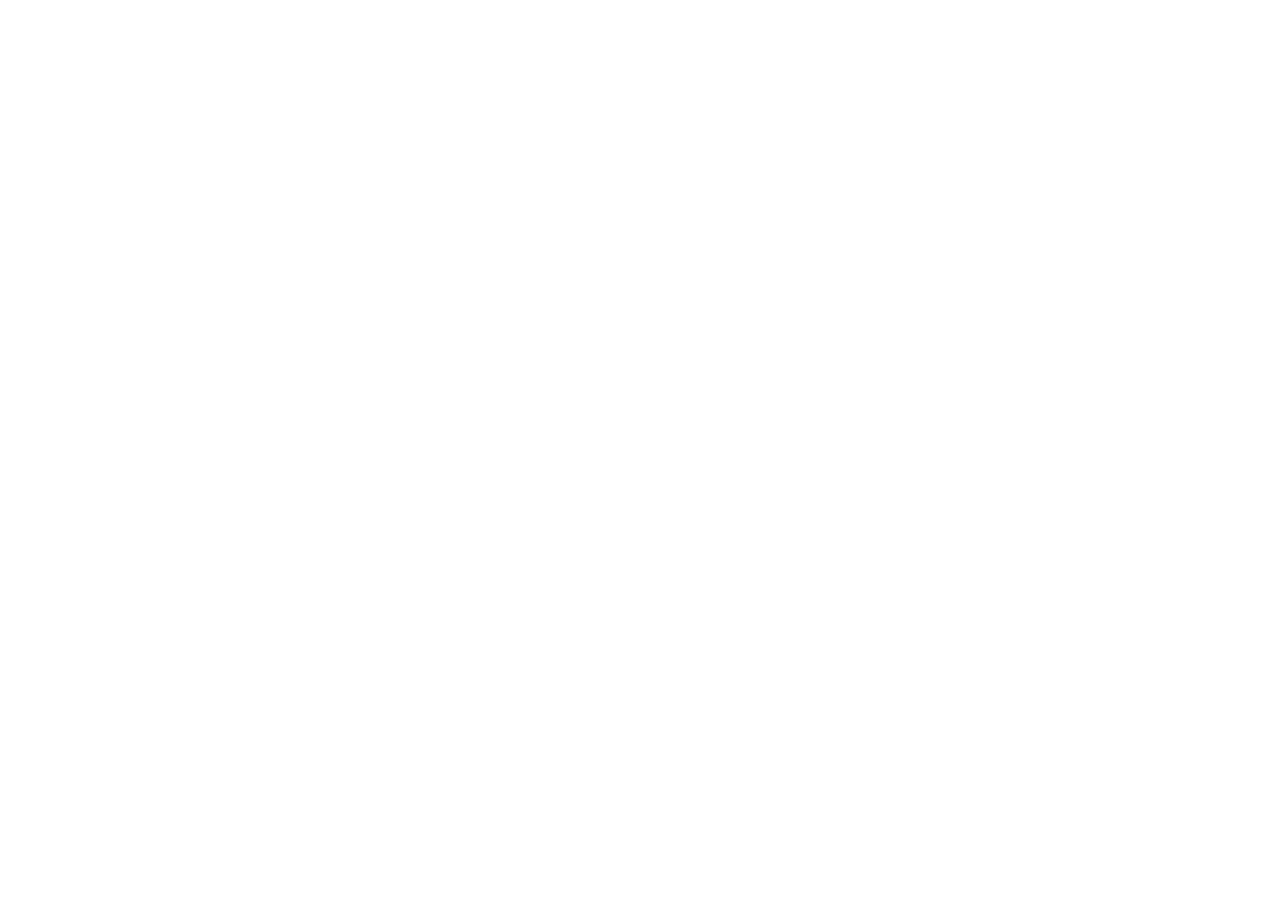
==== index.html @ 54e0b08f "Add files via upload" ====
<!DOCTYPE html>
<html>

<head>
  <meta name="viewport" 
    content="width=device-width, initial-scale=1.0, maximum-scale=1.0, user-scalable=no">
  <meta name="HandheldFriendly" content="true">
  <link rel="shortcut icon" href="" type="image/x-png">
  <title>sla</title>
  <script src="./libs/p5.js"></script>
  <script src="./libs/p5.dom.min.js"></script>
  <script src="./libs/p5.sound.min.js"></script>
  <script src="./libs/p5.play.js"></script>
  <script src="./libs/sweetalert.css"></script>
  <script src="./libs/sweetalert.min.js"></script>
  <link rel="stylesheet" type="text/css" href="style.css">
  <meta charset="utf-8">

  <link rel="preconnect" href="https://fonts.googleapis.com">
  <link rel="preconnect" href="https://fonts.gstatic.com" crossorigin>
  <link href="https://fonts.googleapis.com/css2?family=Foldit:wght@100..900&display=swap" rel="stylesheet">

  <link rel="preconnect" href="https://fonts.googleapis.com">
  <link rel="preconnect" href="https://fonts.gstatic.com" crossorigin>
  <link href="https://fonts.googleapis.com/css2?family=Silkscreen:wght@400;700&display=swap" rel="stylesheet">

</head>

<body>
  <script src="sketch.js"></script>
  <script src="./Js/Particles.js"></script>
  <script src="./Js/Levers.js"></script>
  <script src="./Js/TitleScreen.js"></script>
  <script src="./Js/Abillity2.js"></script>
</body>

</html>

<style>
  html, body {
      touch-action: manipulation;
      overflow: hidden;
      position: fixed;
      width: 100%;
      height: 100%;
  }
</style>
---- style.css ----
html, body {
  margin: 0;
  height: 100%;
  overflow: hidden;
}
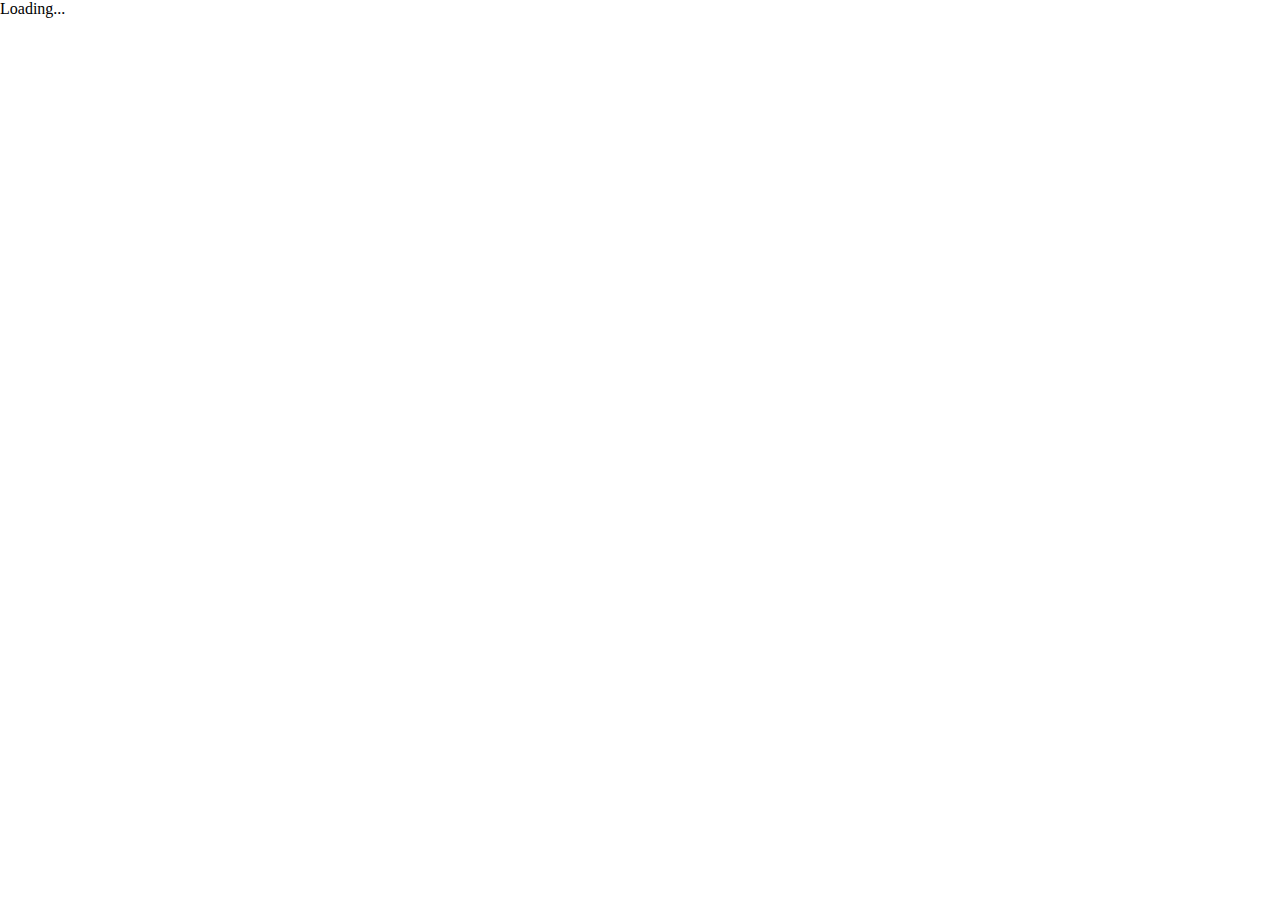
==== commit b566ba0f: "Update index.html" ====
--- a/index.html
+++ b/index.html
@@ -7,12 +7,12 @@
   <meta name="HandheldFriendly" content="true">
   <link rel="shortcut icon" href="" type="image/x-png">
   <title>sla</title>
-  <script src="./libs/p5.js"></script>
-  <script src="./libs/p5.dom.min.js"></script>
-  <script src="./libs/p5.sound.min.js"></script>
-  <script src="./libs/p5.play.js"></script>
-  <script src="./libs/sweetalert.css"></script>
-  <script src="./libs/sweetalert.min.js"></script>
+  <script src="./Libs/p5.js"></script>
+  <script src="./Libs/p5.dom.min.js"></script>
+  <script src="./Libs/p5.sound.min.js"></script>
+  <script src="./Libs/p5.play.js"></script>
+  <script src="./Libs/sweetalert.css"></script>
+  <script src="./Libs/sweetalert.min.js"></script>
   <link rel="stylesheet" type="text/css" href="style.css">
   <meta charset="utf-8">
 
@@ -23,7 +23,15 @@
   <link rel="preconnect" href="https://fonts.googleapis.com">
   <link rel="preconnect" href="https://fonts.gstatic.com" crossorigin>
   <link href="https://fonts.googleapis.com/css2?family=Silkscreen:wght@400;700&display=swap" rel="stylesheet">
-
+<style>
+  html, body {
+      touch-action: manipulation;
+      overflow: hidden;
+      position: fixed;
+      width: 100%;
+      height: 100%;
+  }
+</style>
 </head>
 
 <body>
@@ -35,13 +43,3 @@
 </body>
 
 </html>
-
-<style>
-  html, body {
-      touch-action: manipulation;
-      overflow: hidden;
-      position: fixed;
-      width: 100%;
-      height: 100%;
-  }
-</style>